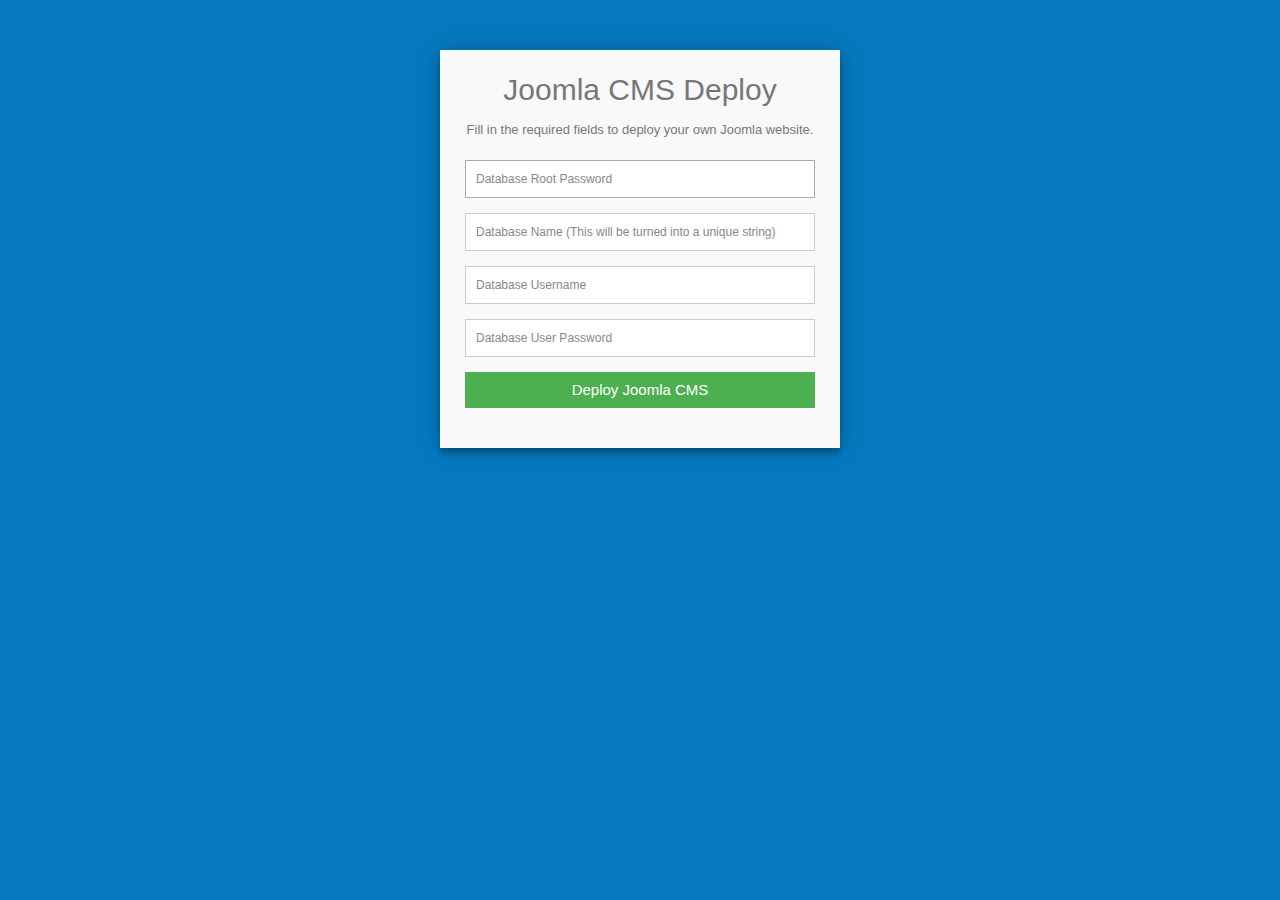
==== deploy/joomla/launch.html @ c4e9b261 "changes" ====
<!DOCTYPE HTML>
<html>
<head>
<link rel="stylesheet" type="text/css" href="style.css">
<style>
</style>
</head>
<body>
<div class="container">
  <form id="contact" action="launch.php" method="post">
    <h3>Joomla CMS Deploy</h3>
    <h4>Fill in the required fields to deploy your own Joomla website.</h4>
    <fieldset>
      <input placeholder="Database Root Password" type="password" tabindex="1" name="rootpass" required autofocus>
    </fieldset>
    <fieldset>
      <input placeholder="Database Name (This will be turned into a unique string)" type="text" tabindex="2" name="dbname" required>
    </fieldset>
    <fieldset>
      <input placeholder="Database Username" type="text" tabindex="3" name="dbuser" required>
    </fieldset>
    <fieldset>
      <input placeholder="Database User Password" type="password" tabindex="4" name="dbpass" required>
    </fieldset>
    <fieldset>
      <button name="submit" type="submit" id="contact-submit" data-submit="...Sending">Deploy Joomla CMS</button>
    </fieldset>
  </form>
</div>
</body>
</html>
---- deploy/joomla/style.css ----
/*@import url(https://fonts.googleapis.com/css?family=Roboto:400,300,600,400italic);*/
* {
  margin: 0;
  padding: 0;
  box-sizing: border-box;
  -webkit-box-sizing: border-box;
  -moz-box-sizing: border-box;
  -webkit-font-smoothing: antialiased;
  -moz-font-smoothing: antialiased;
  -o-font-smoothing: antialiased;
  font-smoothing: antialiased;
  text-rendering: optimizeLegibility;
}

body {
  font-family: Arial;
  font-weight: 100;
  font-size: 12px;
  line-height: 30px;
  color: #777;
  background: #0678BE;
}

.container {
  max-width: 400px;
  width: 100%;
  margin: 0 auto;
  position: relative;
}

#contact input[type="text"],
#contact input[type="email"],
#contact input[type="tel"],
#contact input[type="url"],
#contact input[type="password"],
#contact textarea,
#contact button[type="submit"] {
  font: 400 12px/16px "Roboto", Helvetica, Arial, sans-serif;
}

#contact {
  background: #F9F9F9;
  padding: 25px;
  margin: 50px 0;
  box-shadow: 0 0 20px 0 rgba(0, 0, 0, 0.2), 0 5px 5px 0 rgba(0, 0, 0, 0.24);
}

#contact h3 {
  display: block;
  text-align: center;
  font-size: 30px;
  font-weight: 300;
  margin-bottom: 10px;
}

#contact h4 {
  margin: 5px 0 15px;
  display: block;
  text-align: center;
  font-size: 13px;
  font-weight: 400;
}

fieldset {
  border: medium none !important;
  margin: 0 0 10px;
  min-width: 100%;
  padding: 0;
  width: 100%;
}

#contact input[type="text"],
#contact input[type="email"],
#contact input[type="tel"],
#contact input[type="url"],
#contact input[type="password"],
#contact textarea {
  width: 100%;
  border: 1px solid #ccc;
  background: #FFF;
  margin: 0 0 5px;
  padding: 10px;
}

#contact input[type="text"]:hover,
#contact input[type="email"]:hover,
#contact input[type="tel"]:hover,
#contact input[type="url"]:hover,
#contact input[type="password"]:hover,
#contact textarea:hover {
  -webkit-transition: border-color 0.3s ease-in-out;
  -moz-transition: border-color 0.3s ease-in-out;
  transition: border-color 0.3s ease-in-out;
  border: 1px solid #aaa;
}

#contact textarea {
  height: 100px;
  max-width: 100%;
  resize: none;
}

#contact button[type="submit"] {
  cursor: pointer;
  width: 100%;
  border: none;
  background: #4CAF50;
  color: #FFF;
  margin: 0 0 5px;
  padding: 10px;
  font-size: 15px;
}

#contact button[type="submit"]:hover {
  background: #43A047;
  -webkit-transition: background 0.3s ease-in-out;
  -moz-transition: background 0.3s ease-in-out;
  transition: background-color 0.3s ease-in-out;
}

#contact button[type="submit"]:active {
  box-shadow: inset 0 1px 3px rgba(0, 0, 0, 0.5);
}

.copyright {
  text-align: center;
}

#contact input:focus,
#contact textarea:focus {
  outline: 0;
  border: 1px solid #aaa;
}

::-webkit-input-placeholder {
  color: #888;
}

:-moz-placeholder {
  color: #888;
}

::-moz-placeholder {
  color: #888;
}

:-ms-input-placeholder {
  color: #888;
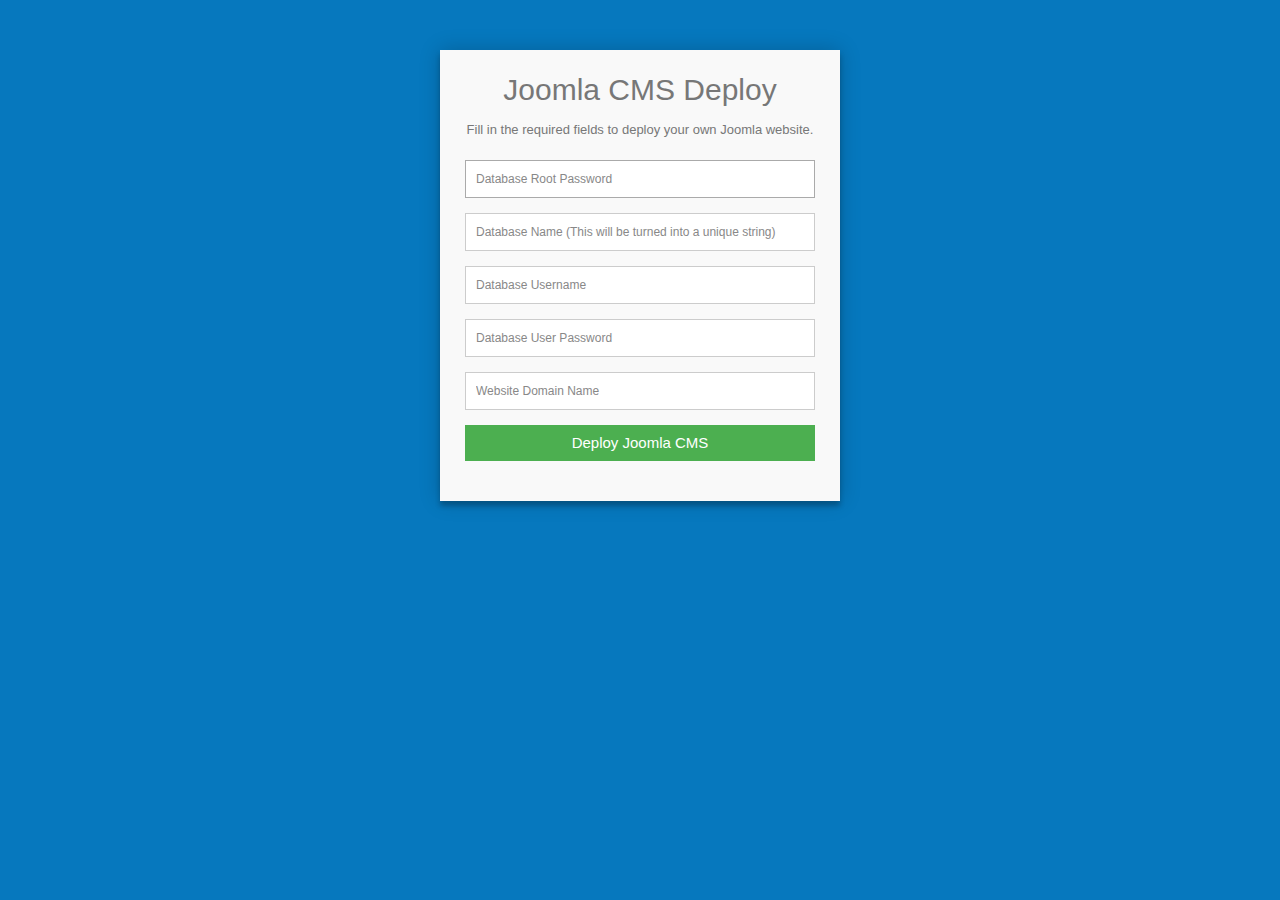
==== commit 847725f8: "modifications" ====
--- a/deploy/joomla/launch.html
+++ b/deploy/joomla/launch.html
@@ -23,6 +23,9 @@
       <input placeholder="Database User Password" type="password" tabindex="4" name="dbpass" required>
     </fieldset>
     <fieldset>
+      <input placeholder="Website Domain Name" type="text" tabindex="5" name="domname" required>
+    </fieldset>
+    <fieldset>
       <button name="submit" type="submit" id="contact-submit" data-submit="...Sending">Deploy Joomla CMS</button>
     </fieldset>
   </form>
